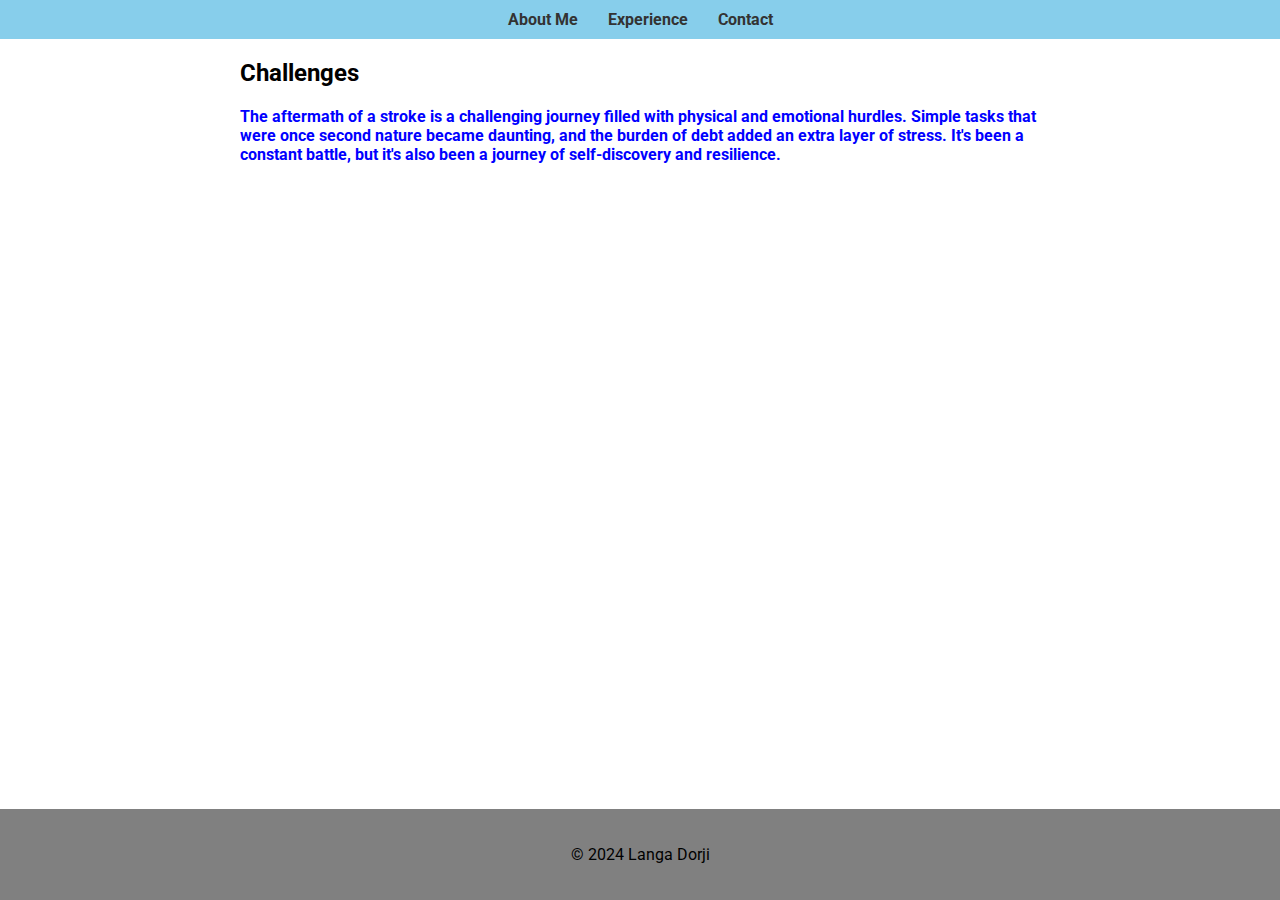
==== docs/challange.html @ dad489aa "firstcommit" ====
<!DOCTYPE html>
<html lang="en">
<head>
    <meta charset="UTF-8">
    <meta name="viewport" content="width=device-width, initial-scale=1.0">
    <title>My Journey</title>
    <link rel="stylesheet" href="https://fonts.googleapis.com/css2?family=Roboto:wght@400;700&family=Open+Sans:wght@400;700&display=swap">
    <link rel="stylesheet" href="css/contact.css">
    </head>
<body>
    <div class="content">
        <div class="myhead">
            <header class="header">
                <nav>
                    <button onclick="toggleMenu()">☰</button>
                    <ul id="nav-menu">
                        <li><a href="index.html"><b>About Me</b></a></li>
                        <li><a href="expereince.html"><b>Experience</b></a></li>
                        <li><a href="contact.html"><b>Contact</b></a></li>
                    </ul>
                </nav>
            </header>
        </div>

        <section id="challange">
            <h2>Challenges</h2>
            <b style="color:blue;">The aftermath of a stroke is a challenging journey filled with physical and emotional hurdles. Simple tasks that were once second nature became daunting, and the burden of debt added an extra layer of stress. It's been a constant battle, but it's also been a journey of self-discovery and resilience.</b><br>
        </section>
    </div>

    <footer>
        <p>&copy; 2024 Langa Dorji</p>
    </footer>

    <script>
        function toggleMenu() {
            const navMenu = document.getElementById('nav-menu');
            navMenu.classList.toggle('show');
        }
    </script>
</body>
</html>
---- docs/css/contact.css ----
body {
            display: flex;
            flex-direction: column;
            min-height: 100vh;
            margin: 0;
            font-family: 'Roboto', sans-serif;
        }
        .content {
            flex: 1;
        }
        .myhead {
            background-color: skyblue;
            padding: 10px 0;
        }
        nav ul {
            list-style: none;
            padding: 0;
            margin: 0;
            display: flex;
            justify-content: center;
            flex-wrap: wrap;
        }
        nav ul li {
            margin: 0 15px;
        }
        nav ul li a {
            text-decoration: none;
            color: #333;
        }
        nav button {
            display: none;
            background: none;
            border: none;
            font-size: 1.5em;
            cursor: pointer;
            padding: 0;
            margin: 0;
        }
        @media (max-width: 600px) {
            nav ul {
                flex-direction: column;
                display: none;
            }
            nav ul li {
                margin: 10px 0;
            }
            nav ul.show {
                display: flex;
            }
            nav button {
                display: block;
            }
        }
        #challange {
            padding: 0;
            max-width: 800px;
            margin: 0 auto;
        }

        footer {
            text-align: center;
            padding: 20px 0;
            background-color: gray;
        }
        .messagebutton button {
            background-color: #E74C3C; 
            color: white;
            border: none;
            padding: 10px 20px;
            cursor: pointer;
        }
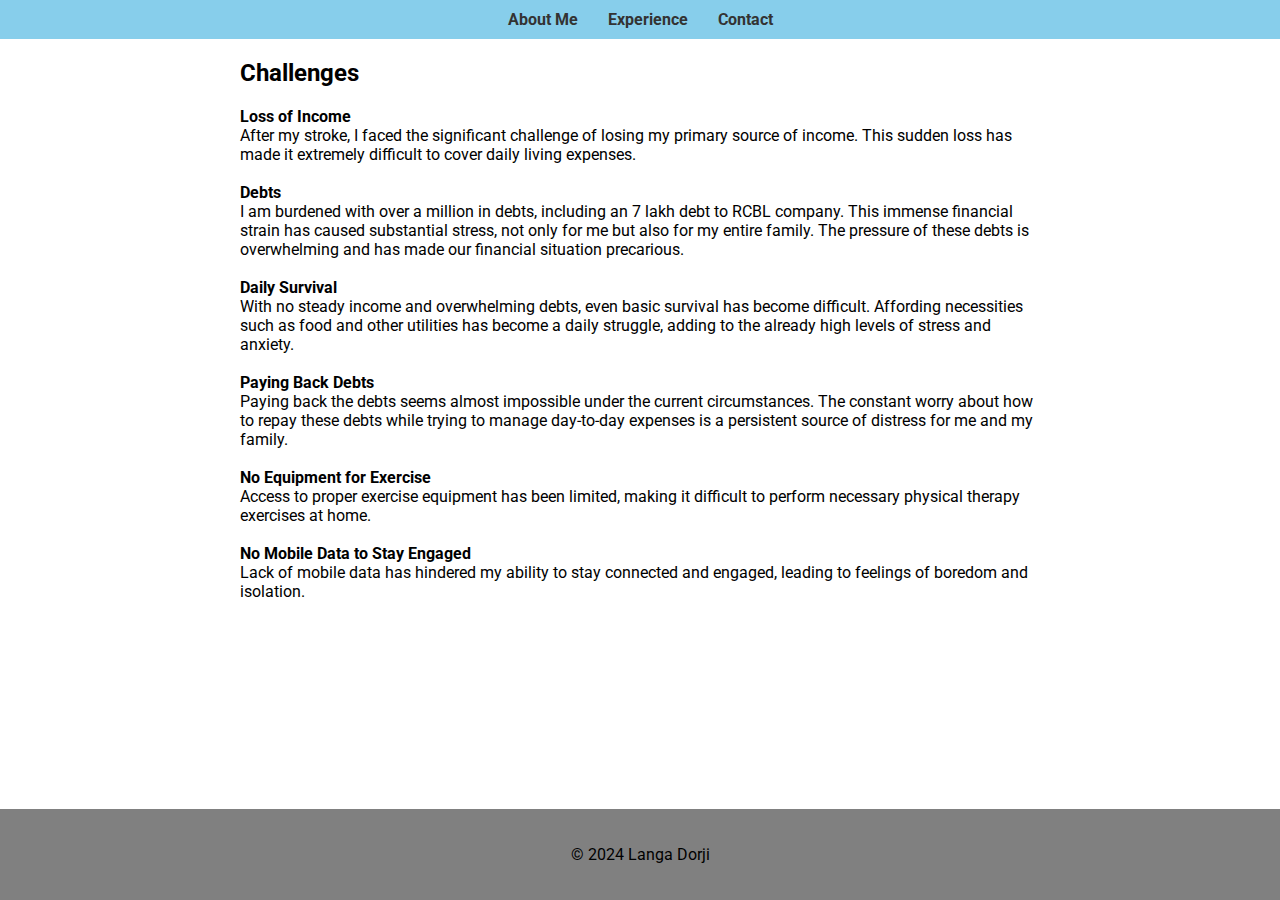
==== commit 80c99287: "challanges" ====
--- a/docs/challange.html
+++ b/docs/challange.html
@@ -24,7 +24,26 @@
 
         <section id="challange">
             <h2>Challenges</h2>
-            <b style="color:blue;">The aftermath of a stroke is a challenging journey filled with physical and emotional hurdles. Simple tasks that were once second nature became daunting, and the burden of debt added an extra layer of stress. It's been a constant battle, but it's also been a journey of self-discovery and resilience.</b><br>
+<p><b>Loss of Income</b><br>
+After my stroke, I faced the significant challenge of losing my primary source of income. This sudden loss has made it extremely difficult to cover daily living expenses.<br><br>
+
+<b>Debts</b><br>
+I am burdened with over a million in debts, including an 7 lakh debt to RCBL company. This immense financial strain has caused substantial stress, not only for me but also for my entire family. The pressure of these debts is overwhelming and has made our financial situation precarious.<br><br>
+<b>Daily Survival</b><br>
+With no steady income and overwhelming debts, even basic survival has become difficult. Affording necessities such as food and other utilities has become a daily struggle, adding to the already high levels of stress and anxiety.<br><br>
+
+<b>Paying Back Debts</b><br>
+Paying back the debts seems almost impossible under the current circumstances. The constant worry about how to repay these debts while trying to manage day-to-day expenses is a persistent source of distress for me and my family.<br><br>
+
+<b>No Equipment for Exercise</b><br>
+Access to proper exercise equipment has been limited, making it difficult to perform necessary physical therapy exercises at home.<br><br>
+
+
+<b>No Mobile Data to Stay Engaged</b><br>
+Lack of mobile data has hindered my ability to stay connected and engaged, leading to feelings of boredom and isolation.<br>
+
+</p>
+
         </section>
     </div>
 
